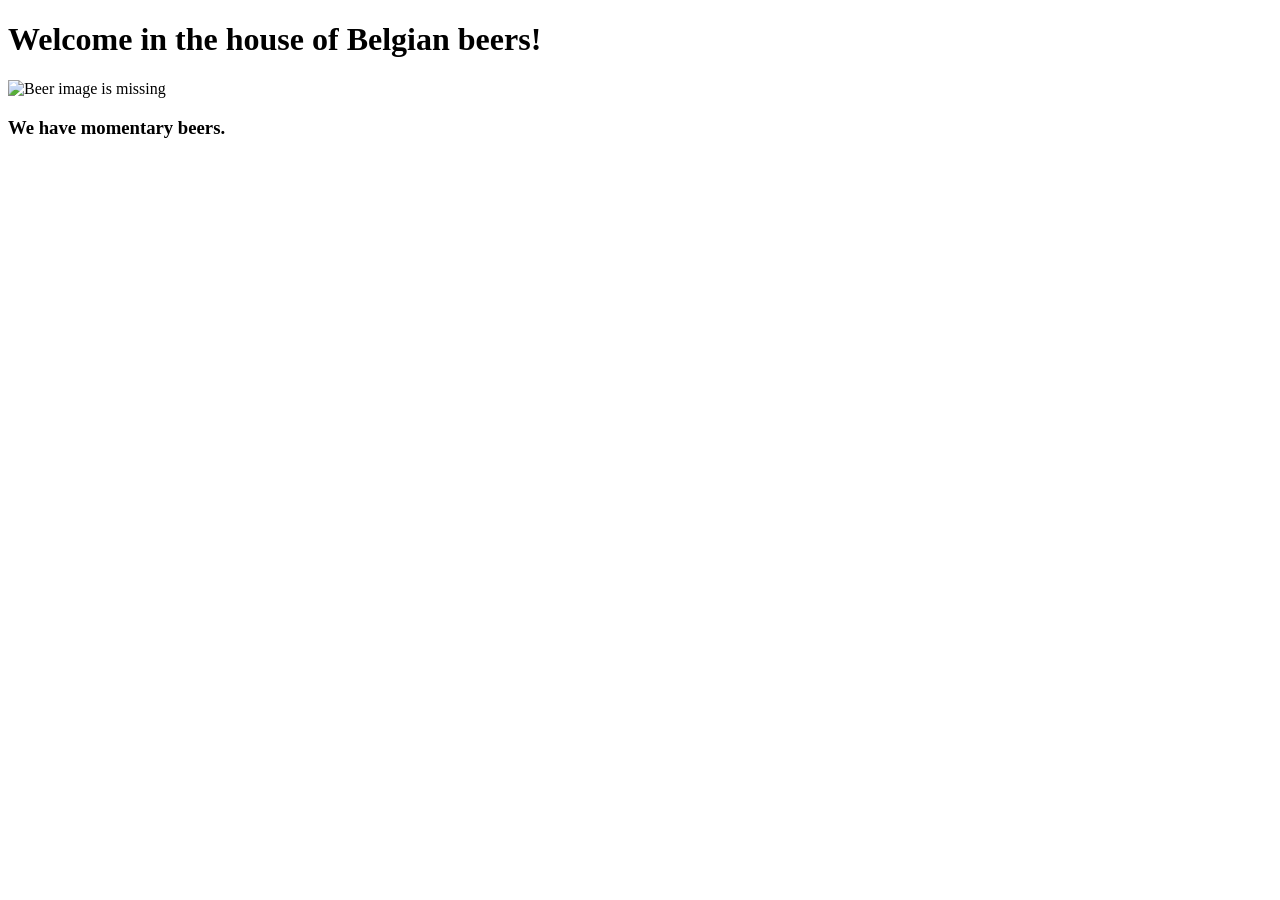
==== src/main/resources/templates/index.html @ a9bbf626 "Created index page, all working" ====
<!DOCTYPE html>
<html lang="nl" xmlns:th="http://www.thymeleaf.org">
<head th:replace="fragments::head(title='Welcome')"></head>
<body>
<nav th:replace="fragments::menu"></nav>

<h1>Welcome in the house of Belgian beers!</h1>
<img th:src="@{/images/bierhuis.jpg}" alt="Beer image is missing">
<h3>We have momentary <!--/*@thymesVar id="index" type="be.vdab.beerhousewithjpa.controllers.IndexController"*/-->
<span th:text="${index}"></span> beers.</h3>

</body>
</html>
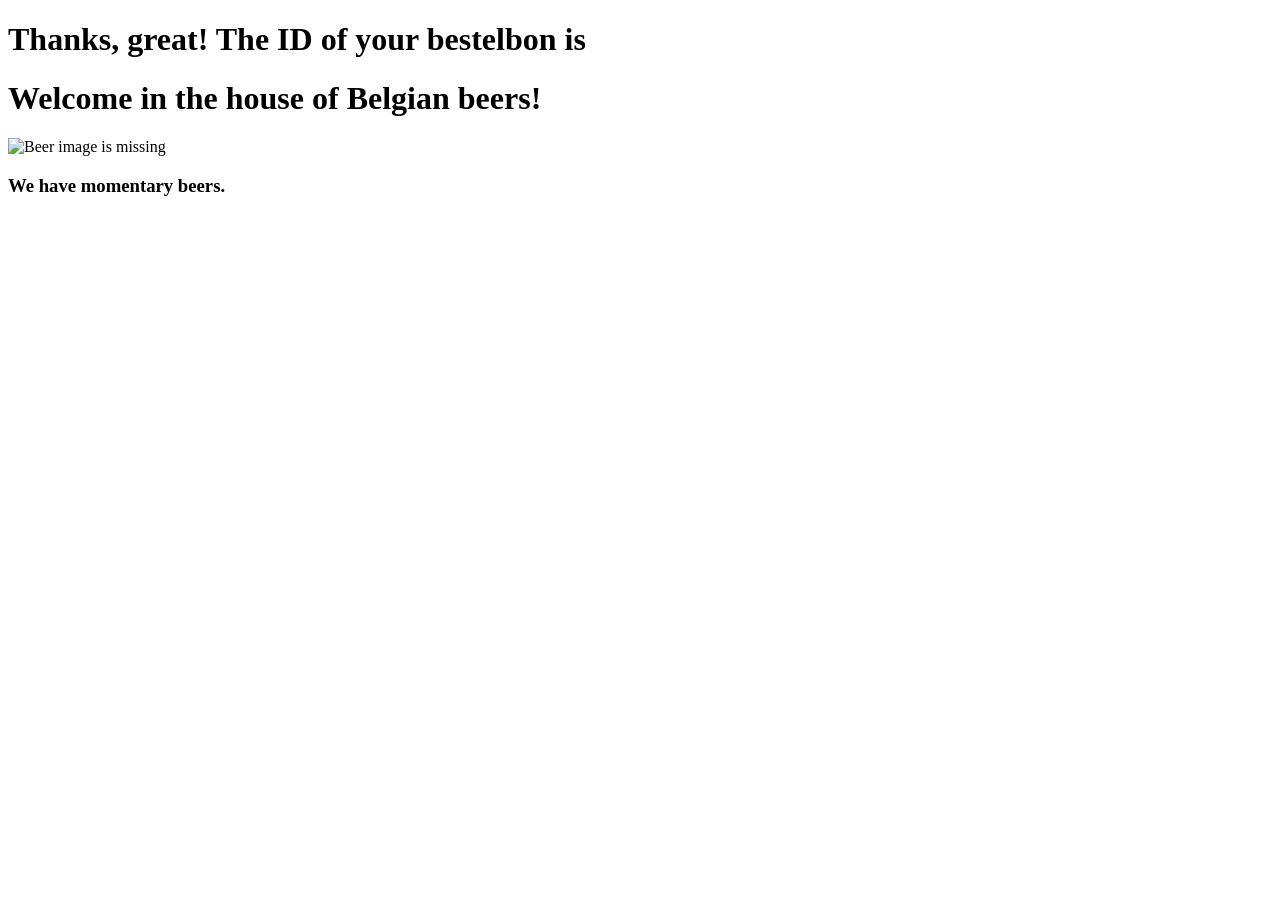
==== commit 1ada2cd7: "Added mistakes checking and finished" ====
--- a/src/main/resources/templates/index.html
+++ b/src/main/resources/templates/index.html
@@ -4,10 +4,13 @@
 <body>
 <nav th:replace="fragments::menu"></nav>
 
+<h1 th:if="${param.bestelbonID}!=null">Thanks, great! The ID of your bestelbon is <span th:text="${param.bestelbonID}"></span> </h1>
+
+<div th:if="${param.bestelbonID}==null">
 <h1>Welcome in the house of Belgian beers!</h1>
 <img th:src="@{/images/bierhuis.jpg}" alt="Beer image is missing">
 <h3>We have momentary <!--/*@thymesVar id="index" type="be.vdab.beerhousewithjpa.controllers.IndexController"*/-->
 <span th:text="${index}"></span> beers.</h3>
-
+</div>
 </body>
 </html>
